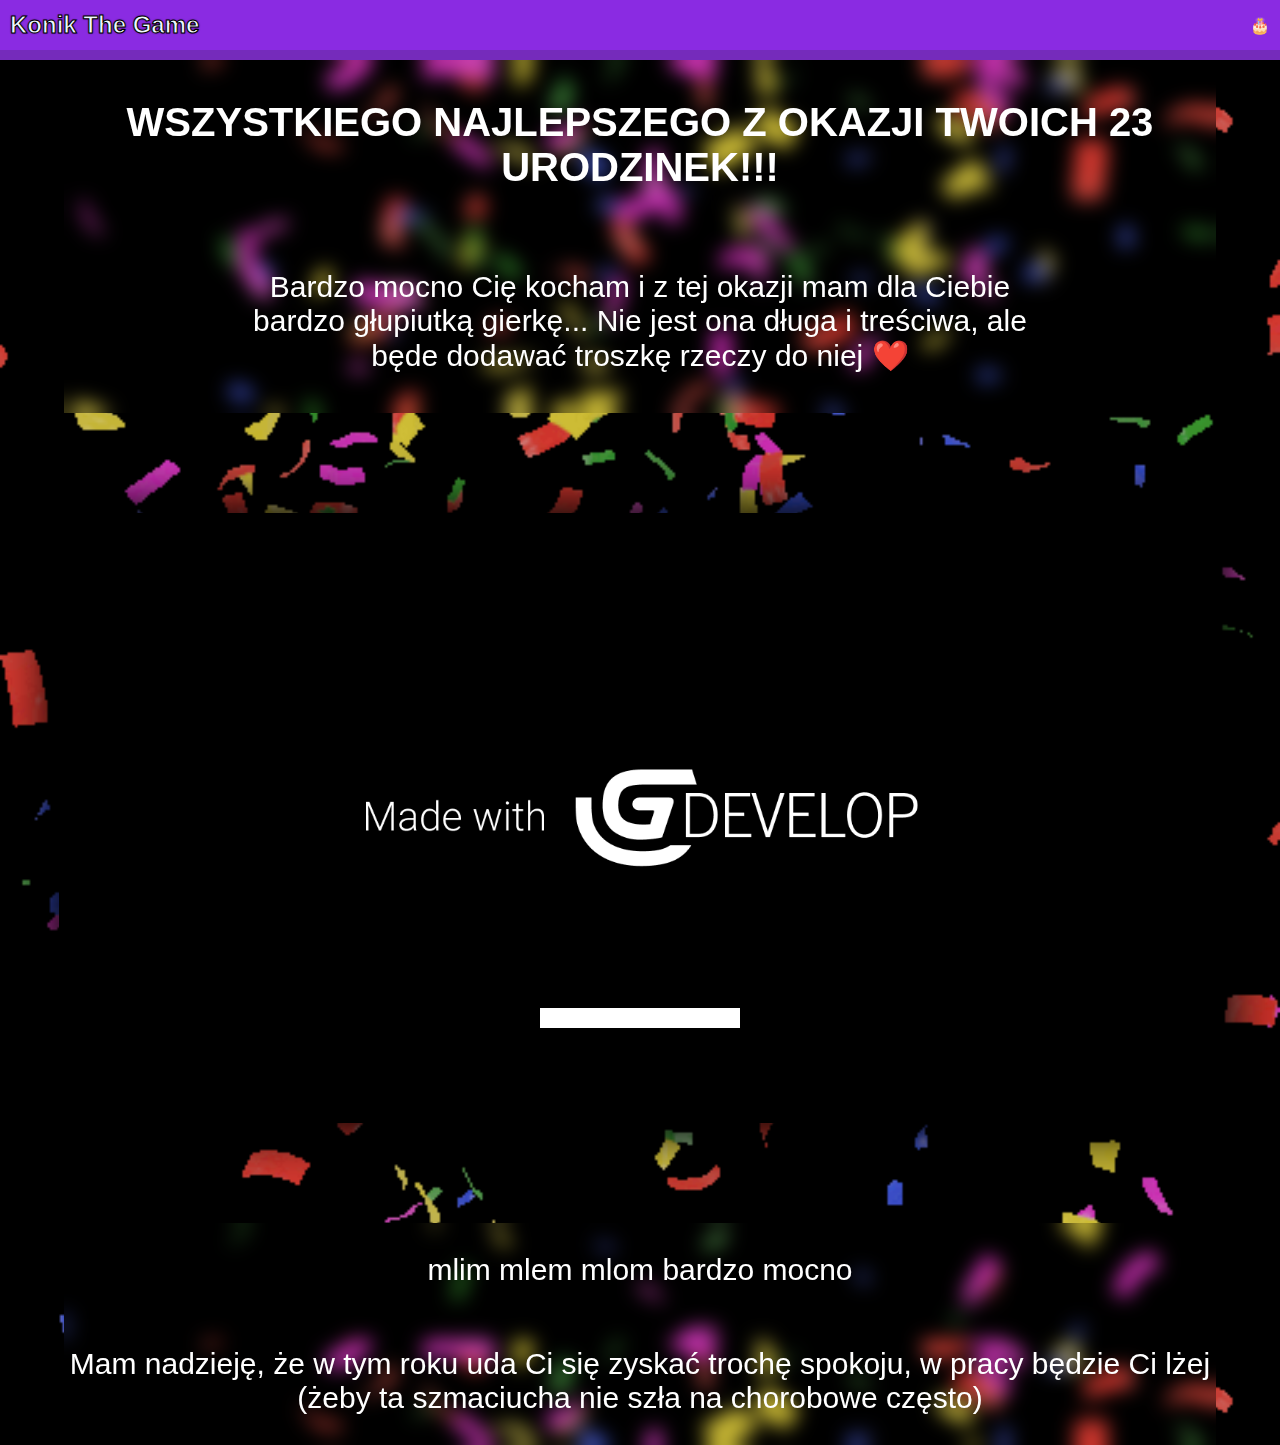
==== index.html @ 122ea70c "Initialisation" ====
<!DOCTYPE html>
<html lang="en">
    <head>
        <meta charset="UTF-8">
        <meta name="viewport" content="width=device-width, initial-scale=1.0">
        <title>Document</title>
        <link rel="stylesheet" href="style.css">
    </head>
        <body>
            <div class="container">
                <div class="header">
                    <p class="headerText">Konik The Game</p>
                    <p id="cake">🎂</p>
                </div>
                <div class="main">
                    <div class="text">
                        <p id="one">Wszystkiego najlepszego z okazji 
                            twoich 23 urodzinek!!!
                        </p>
                        <p id="two">Bardzo mocno Cię kocham i z tej okazji mam
                            dla Ciebie bardzo głupiutką gierkę...
                            Nie jest ona długa i treściwa, ale będe
                            dodawać troszkę rzeczy do niej ❤️
                        </p>
                    </div>
                    <div class="game">
                        <iframe src="HorseGamev1/index.html" frameborder="0" width="800" height="600"></iframe>
                    </div>
                    <div class="text">
                        <p>mlim mlem mlom bardzo mocno</p>
                        <p>Mam nadzieję, że w tym roku uda Ci się zyskać
                            trochę spokoju, w pracy będzie Ci lżej
                            (żeby ta szmaciucha nie szła na chorobowe
                            często) 
                        </p>
                    </div>
                </div>
            </div>
        </body>
</html>
---- style.css ----
body{
    margin: 0;
    
}

@property --color1{
    syntax: '<color>';
    inherits: false;
    initial-value: black;
}

.container{
    display: flex;
    flex-direction: column;
    align-items: center;
    justify-content: center;
    
}

.header{
    display: flex;
    background-color: blueviolet;
    width: 100%;
    height: 50px;
    border-bottom: 10px solid rgb(117, 43, 187);
    justify-content: center;
    align-content:center;
    transition: height 0.3s;
    font-size:16px;
    transition: all 0.3s;
}
@keyframes colors{
    0%{--color1: rgb(0, 0, 0);}
    50%{--color1: rgb(109, 0, 115);}
    100%{--color1: rgb(0, 0, 0);}
}
.header:hover{
    display: flex;
    background:url("/images/rainbow.gif"), rgba(0, 0, 0, 0.512) ;
    background-blend-mode: overlay;
    background-size: contain;

    height: 150px;
    border-bottom: 10px solid black;
    justify-content: space-between;
    
    align-content:center;
    font-size: 48px;
    transition: all 0.3s;
}

.header p{
    padding: 0px 10px 0 10px;
    align-content:center;
}

.cake{
    flex: 1;
}
.headerText{
    flex: 1;
    font-family:Verdana, Geneva, Tahoma, sans-serif;
    -webkit-text-stroke-width: 1px;
    -webkit-text-stroke-color: black;
    text-shadow: 0px 0px 2px black;
    font-weight: 900;
    font-size: 24px;
    color: aliceblue;
    margin: 0;
}
.headerText:hover{
    font-family:Verdana, Geneva, Tahoma, sans-serif;
    -webkit-text-stroke-width: 1px;
    -webkit-text-stroke-color: black;
    text-shadow: 0px 0px 2px black;
    font-weight: 900;
    color: aliceblue;
    margin: 0;
}

.main{
    display: flex;
    flex-direction: column;
    align-items: center;
    justify-content: center;
    background: radial-gradient(var(--color1), black), url(images/confetti.gif);;
    background-blend-mode: difference;
    background-size: contain;
    width: 100%;
    animation-name: colors;
    animation-duration: 2s;
    animation-iteration-count: infinite;

}
.text{
    margin-top: 10px;
    display: flex;
    flex-direction: column;
    align-content: center;
    justify-content: center;
    text-align: center;
    color: white;
    width: 90%;
    padding: 0;
    margin: 0;
    backdrop-filter:blur(10px);
    font-size: 30px;
    font-family: 'Trebuchet MS', 'Lucida Sans Unicode', 'Lucida Grande', 'Lucida Sans', Arial, sans-serif;
}
.game{
    margin-top: 100px;
    margin-bottom: 100px;
    display: flex;
    background-color: black;
    padding: 5px;
    width: 90%;
    height: 60%;
    box-shadow: 0px 0px 50px 10px rgb(0, 0, 0);
    border-radius: 5px;
    align-content: center;
    justify-content: center;
}

#one{
    width: 100;
    border-radius: 16px;
    font-size: 40px;
    text-transform:uppercase;
    font-weight: 900;
}

#two{
    padding: 10px;
    border-radius: 16px;
    backdrop-filter:blur(10px);
    width: 70%;
    justify-self: center;
    align-self: center;
}
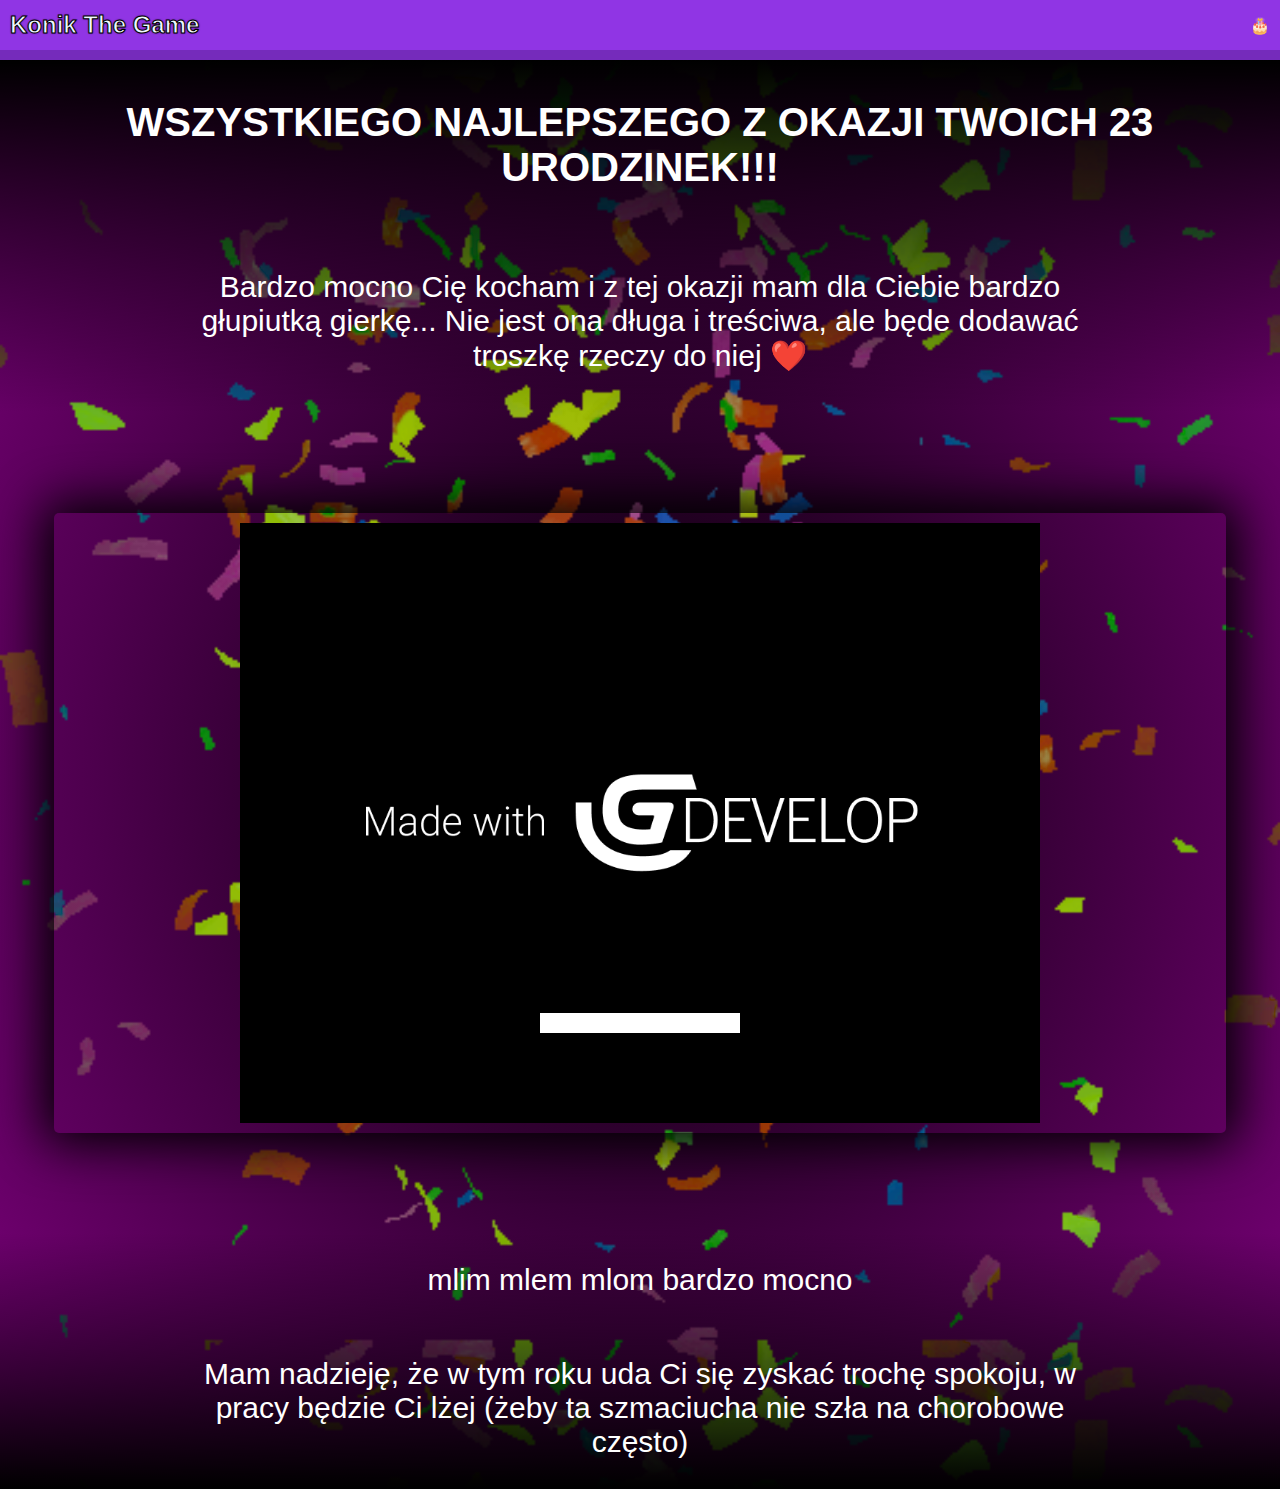
==== commit 9f5920e4: "Game fixes + text width" ====
--- a/index.html
+++ b/index.html
@@ -26,9 +26,9 @@
                     <div class="game">
                         <iframe src="HorseGamev1/index.html" frameborder="0" width="800" height="600"></iframe>
                     </div>
-                    <div class="text">
+                    <div class="text2">
                         <p>mlim mlem mlom bardzo mocno</p>
-                        <p>Mam nadzieję, że w tym roku uda Ci się zyskać
+                        <p id="zyczenia">Mam nadzieję, że w tym roku uda Ci się zyskać
                             trochę spokoju, w pracy będzie Ci lżej
                             (żeby ta szmaciucha nie szła na chorobowe
                             często) 
--- a/style.css
+++ b/style.css
@@ -3,11 +3,11 @@
     
 }
 
-@property --color1{
+/* @property --color1{
     syntax: '<color>';
     inherits: false;
     initial-value: black;
-}
+} */
 
 .container{
     display: flex;
@@ -19,10 +19,10 @@
 
 .header{
     display: flex;
-    background-color: blueviolet;
+    background-color:#9035e4 ;
     width: 100%;
     height: 50px;
-    border-bottom: 10px solid rgb(117, 43, 187);
+    border-bottom: 10px solid #752bbb;
     justify-content: center;
     align-content:center;
     transition: height 0.3s;
@@ -83,7 +83,8 @@
     flex-direction: column;
     align-items: center;
     justify-content: center;
-    background: radial-gradient(var(--color1), black), url(images/confetti.gif);;
+    /* background: radial-gradient(var(--color1), black), url(images/confetti.gif);; */
+    background: radial-gradient(black, purple), url(images/confetti.gif);
     background-blend-mode: difference;
     background-size: contain;
     width: 100%;
@@ -100,19 +101,40 @@
     justify-content: center;
     text-align: center;
     color: white;
-    width: 90%;
+    width: 100%;
     padding: 0;
     margin: 0;
-    backdrop-filter:blur(10px);
+    background: linear-gradient(black, rgba(0, 0, 0, 0));
     font-size: 30px;
     font-family: 'Trebuchet MS', 'Lucida Sans Unicode', 'Lucida Grande', 'Lucida Sans', Arial, sans-serif;
+}
+.text2{
+    margin-top: 10px;
+    display: flex;
+    flex-direction: column;
+    align-self: center;
+    justify-content: center;
+    text-align: center;
+    color: white;
+    padding: 0;
+    margin: 0;
+    background: linear-gradient(rgba(0, 0, 0, 0),black );
+    font-size: 30px;
+    font-family: 'Trebuchet MS', 'Lucida Sans Unicode', 'Lucida Grande', 'Lucida Sans', Arial, sans-serif;
+}
+
+.text2 p{
+    display: flex;
+    align-self: center;
+    justify-content: center;
+    width: 70%;
 }
 .game{
     margin-top: 100px;
     margin-bottom: 100px;
     display: flex;
-    background-color: black;
-    padding: 5px;
+    backdrop-filter: blur(10px, 2px);
+    padding: 10px 10px 10px 10px;
     width: 90%;
     height: 60%;
     box-shadow: 0px 0px 50px 10px rgb(0, 0, 0);
@@ -122,7 +144,6 @@
 }
 
 #one{
-    width: 100;
     border-radius: 16px;
     font-size: 40px;
     text-transform:uppercase;
@@ -132,7 +153,7 @@
 #two{
     padding: 10px;
     border-radius: 16px;
-    backdrop-filter:blur(10px);
+
     width: 70%;
     justify-self: center;
     align-self: center;
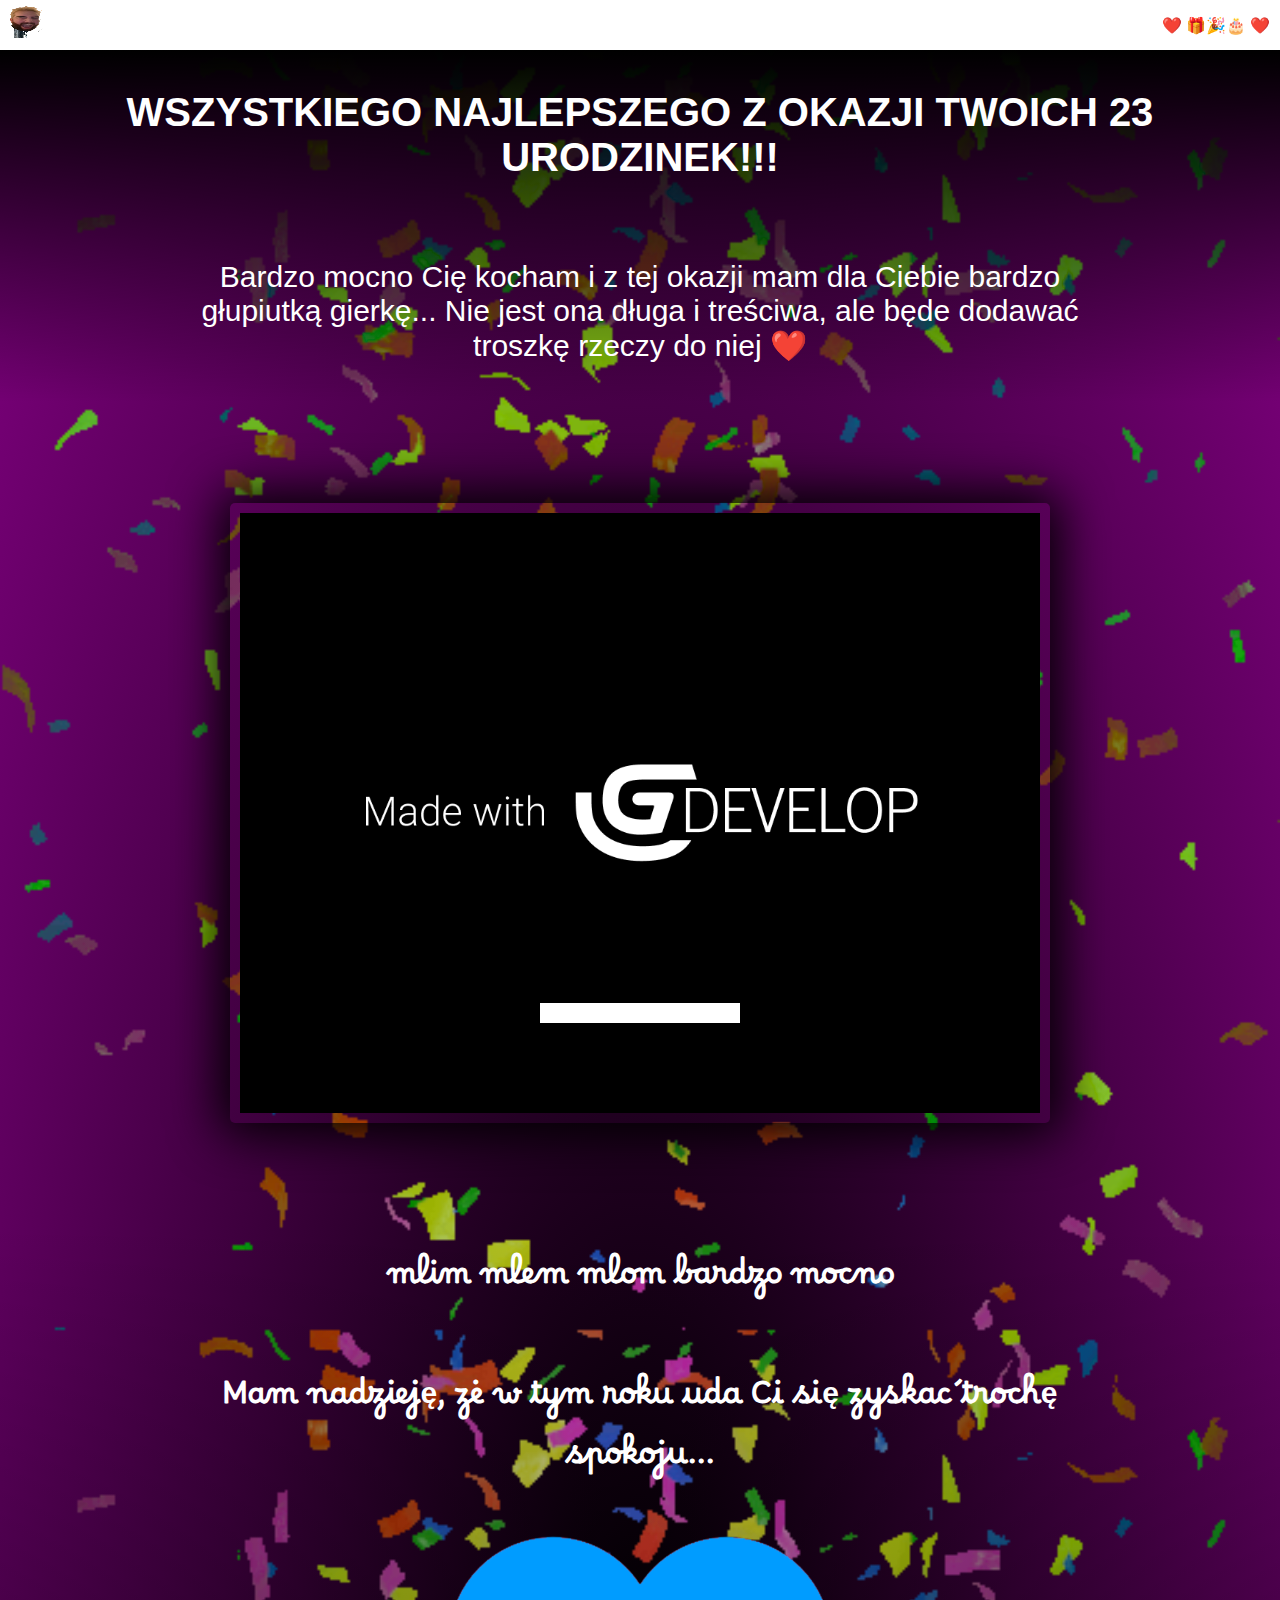
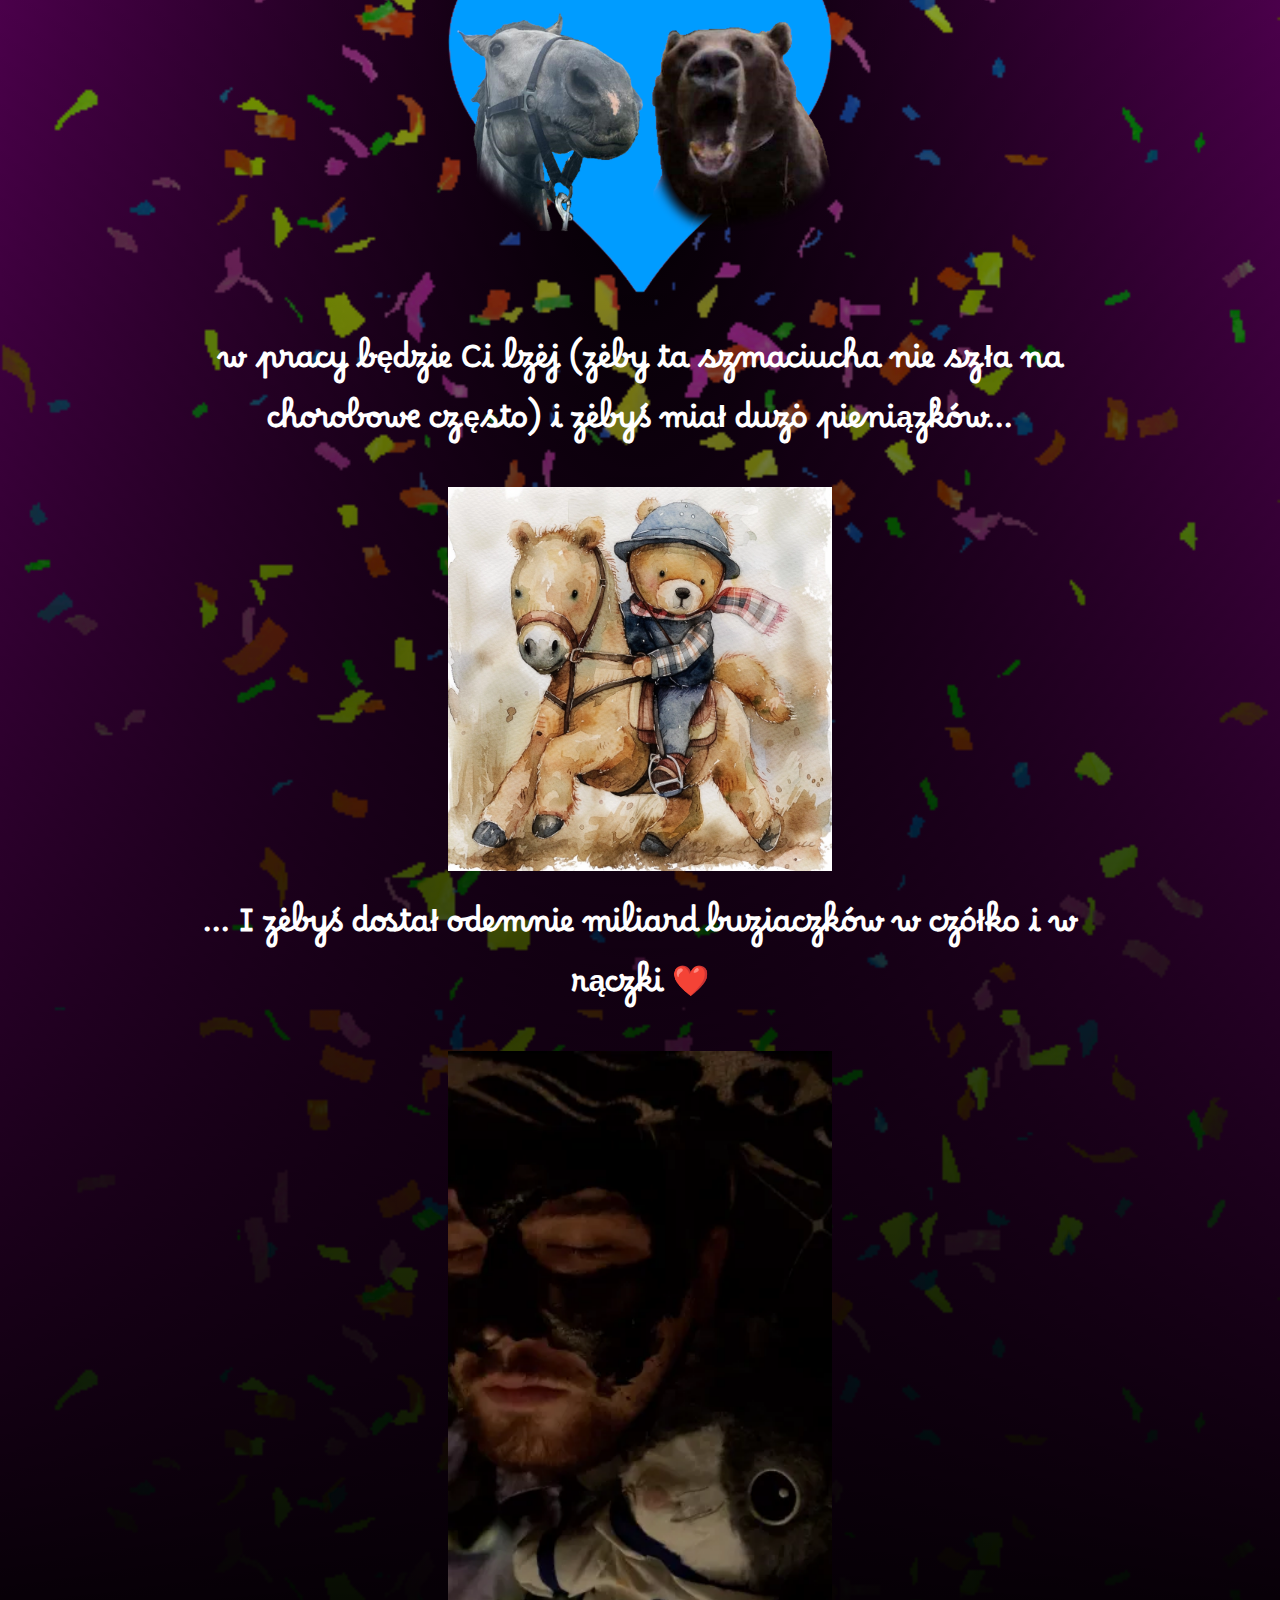
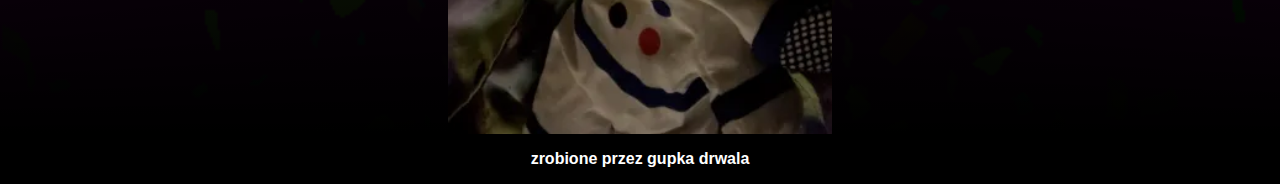
==== commit a2d2cee8: "font+recoloring" ====
--- a/index.html
+++ b/index.html
@@ -9,8 +9,8 @@
         <body>
             <div class="container">
                 <div class="header">
-                    <p class="headerText">Konik The Game</p>
-                    <p id="cake">🎂</p>
+                    <img src="images/co to2.png" alt="yyy">
+                    <p id="cake">❤️ 🎁🎉🎂 ❤️</p>
                 </div>
                 <div class="main">
                     <div class="text">
@@ -29,11 +29,19 @@
                     <div class="text2">
                         <p>mlim mlem mlom bardzo mocno</p>
                         <p id="zyczenia">Mam nadzieję, że w tym roku uda Ci się zyskać
-                            trochę spokoju, w pracy będzie Ci lżej
+                            trochę spokoju...
+                        </p>
+                        <img class="imgs" src="images/miś i koń2.png" alt="miś i koń">
+                        <p>w pracy będzie Ci lżej
                             (żeby ta szmaciucha nie szła na chorobowe
-                            często) 
-                        </p>
+                            często) i żebyś miał dużo pieniążków...</p>
+                        <img class="imgs" src="images/misikon.webp" alt="miś i koń">
+                        <p>... I żebyś dostał odemnie miliard buziaczków w czółko i w rączki ❤️</p>
+                        <img class="imgs" src="images/bart.webp" alt="barciok">
                     </div>
+                </div>
+                <div id="bottom">
+                    <p>zrobione przez gupka drwala</p>
                 </div>
             </div>
         </body>
--- a/style.css
+++ b/style.css
@@ -1,5 +1,11 @@
+@font-face {
+    font-family: Borel;
+    src: url(Borel-Regular.ttf);
+  }
+
 body{
     margin: 0;
+    background-color: black;
     
 }
 
@@ -17,28 +23,36 @@
     
 }
 
+.header img{
+    
+    align-self: center;
+    justify-content: center;
+    height: 100%;
+    image-rendering: pixelated;
+    
+}
+
 .header{
     display: flex;
-    background-color:#9035e4 ;
+    background:white;
     width: 100%;
     height: 50px;
-    border-bottom: 10px solid #752bbb;
-    justify-content: center;
+    justify-content: space-between;
     align-content:center;
     transition: height 0.3s;
     font-size:16px;
     transition: all 0.3s;
 }
 @keyframes colors{
-    0%{--color1: rgb(0, 0, 0);}
-    50%{--color1: rgb(109, 0, 115);}
-    100%{--color1: rgb(0, 0, 0);}
+    0%{opacity: 0%;}
+    100%{opacity: 100%;}
 }
 .header:hover{
     display: flex;
-    background:url("/images/rainbow.gif"), rgba(0, 0, 0, 0.512) ;
+    background:linear-gradient(purple, rgb(0, 0, 0));
     background-blend-mode: overlay;
     background-size: contain;
+    background-origin: 0px;
 
     height: 150px;
     border-bottom: 10px solid black;
@@ -90,7 +104,7 @@
     width: 100%;
     animation-name: colors;
     animation-duration: 2s;
-    animation-iteration-count: infinite;
+    animation-iteration-count: 1;
 
 }
 .text{
@@ -106,8 +120,18 @@
     margin: 0;
     background: linear-gradient(black, rgba(0, 0, 0, 0));
     font-size: 30px;
+    animation-name: colors;
+    animation-duration: 2s;
+    animation-fill-mode: both;
+    animation-iteration-count: 1;
+    animation-delay: 1s;
     font-family: 'Trebuchet MS', 'Lucida Sans Unicode', 'Lucida Grande', 'Lucida Sans', Arial, sans-serif;
 }
+
+.text::onload{
+    opacity: 0;
+}
+
 .text2{
     margin-top: 10px;
     display: flex;
@@ -120,7 +144,8 @@
     margin: 0;
     background: linear-gradient(rgba(0, 0, 0, 0),black );
     font-size: 30px;
-    font-family: 'Trebuchet MS', 'Lucida Sans Unicode', 'Lucida Grande', 'Lucida Sans', Arial, sans-serif;
+    font-family: Borel, 'Gill Sans', 'Gill Sans MT', Calibri, 'Trebuchet MS', sans-serif;
+    font-weight: 600;
 }
 
 .text2 p{
@@ -135,7 +160,7 @@
     display: flex;
     backdrop-filter: blur(10px, 2px);
     padding: 10px 10px 10px 10px;
-    width: 90%;
+    width: 800px;
     height: 60%;
     box-shadow: 0px 0px 50px 10px rgb(0, 0, 0);
     border-radius: 5px;
@@ -153,8 +178,25 @@
 #two{
     padding: 10px;
     border-radius: 16px;
-
     width: 70%;
     justify-self: center;
     align-self: center;
+}
+
+.imgs{
+    align-self: center;
+    width: 30%;
+}
+
+#bottom{
+    font-weight: 900;
+    font-family:'Gill Sans', 'Gill Sans MT', Calibri, 'Trebuchet MS', sans-serif;
+    display: flex;
+    align-items: center;
+    justify-content: center;
+    color: white;
+    width: 100%;
+    background-color: black;
+    margin: 0;
+    padding: 0;
 }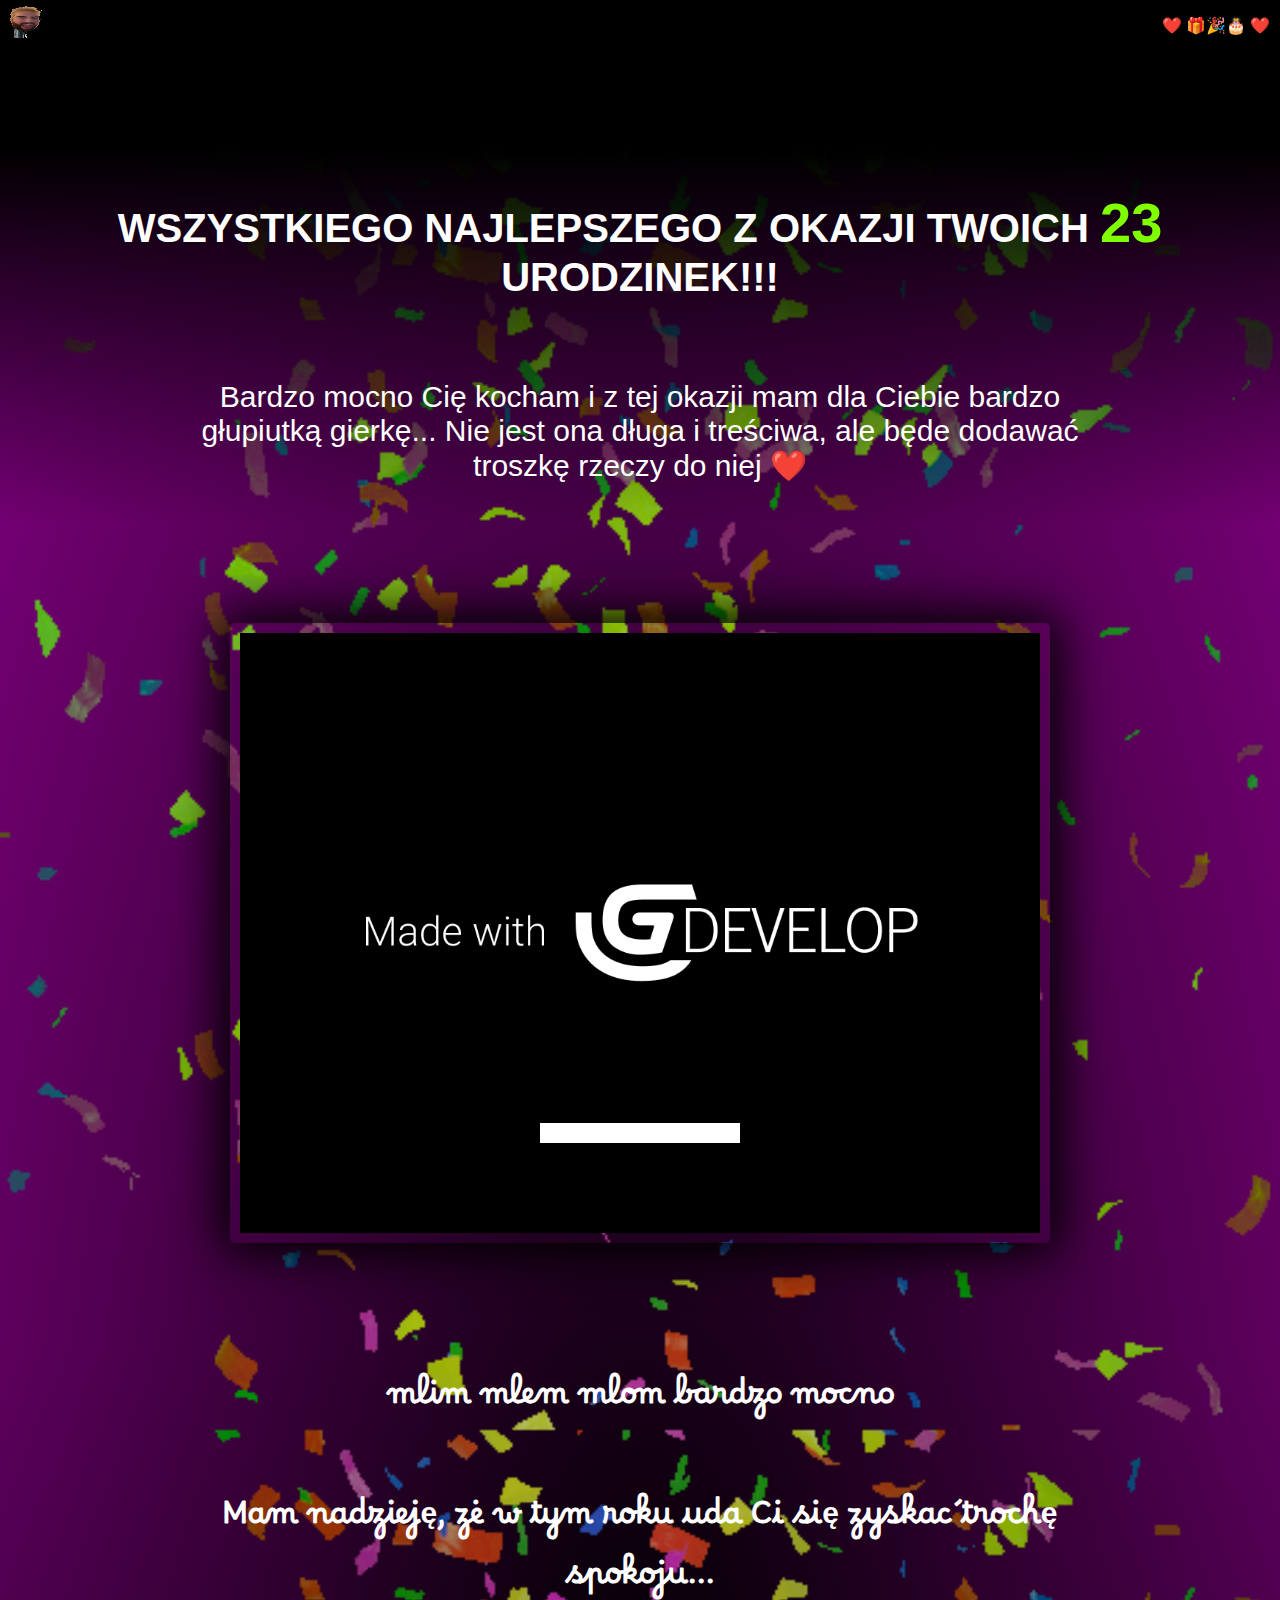
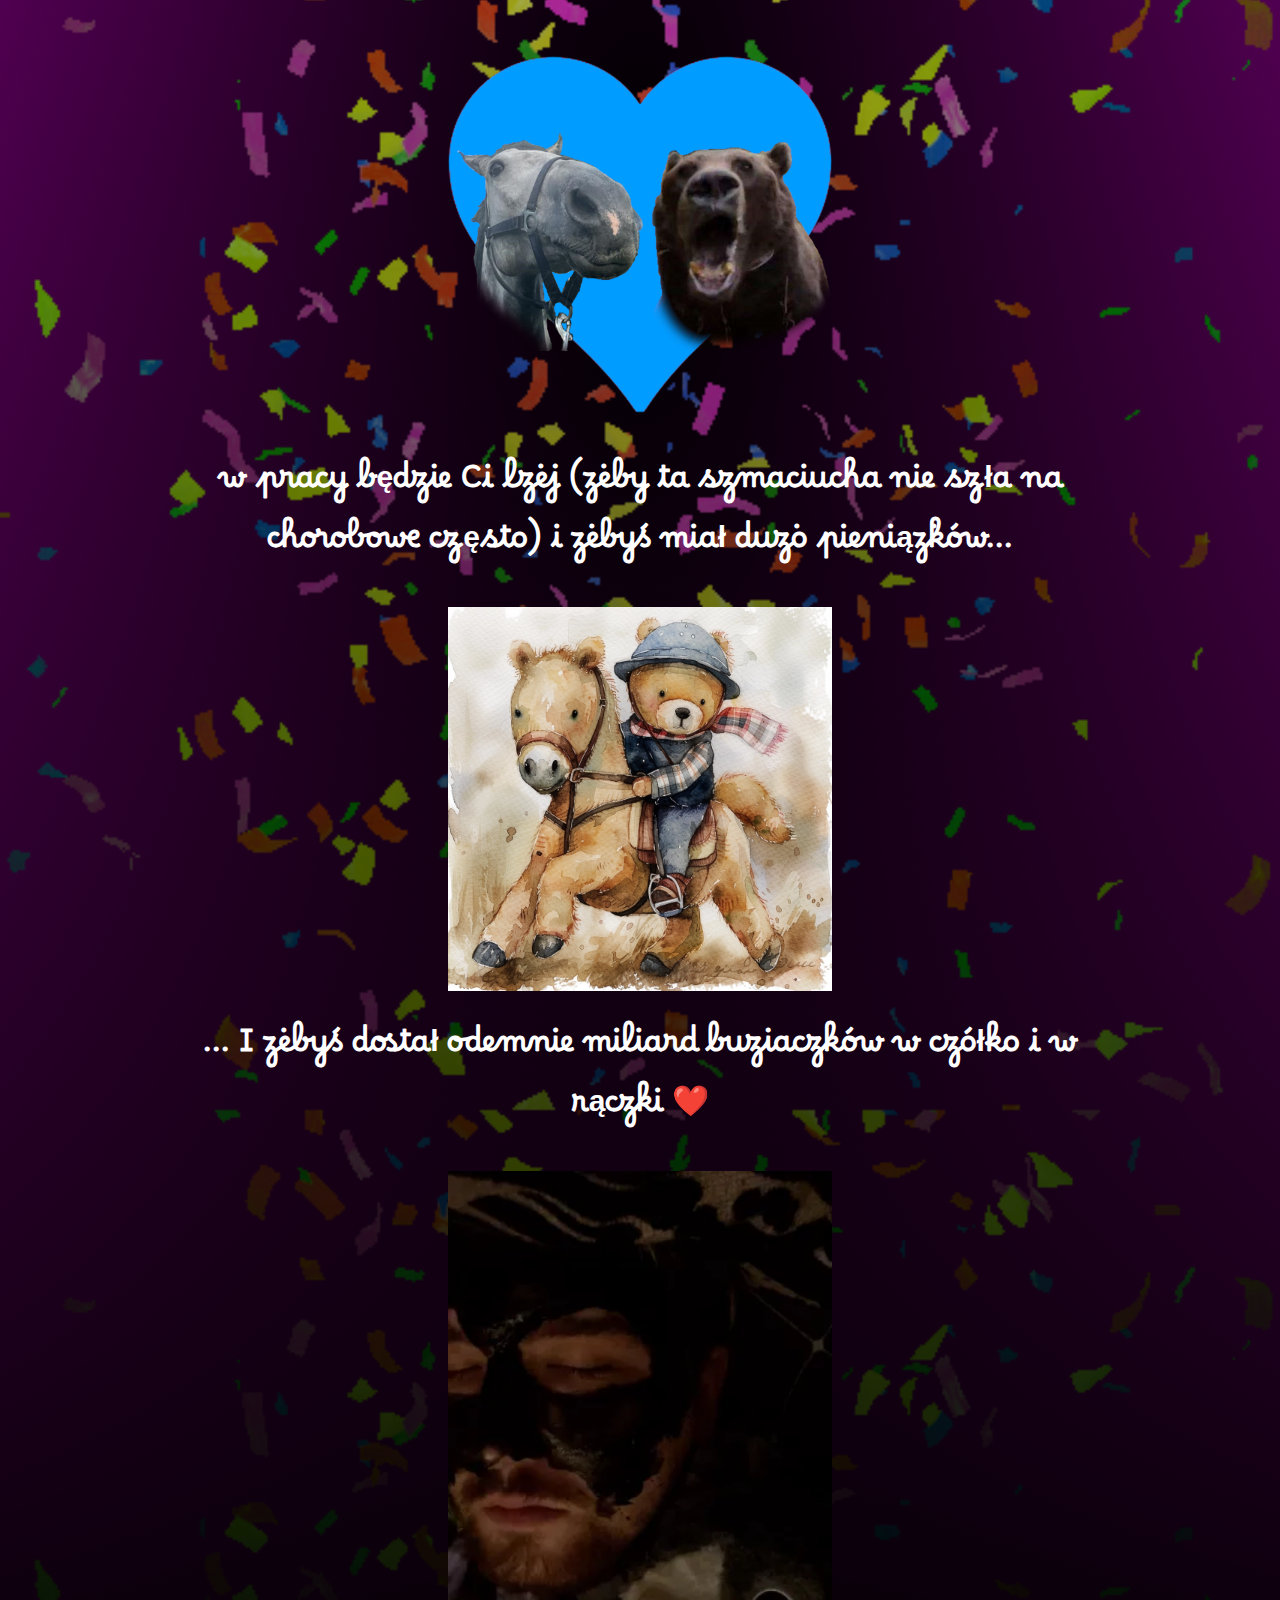
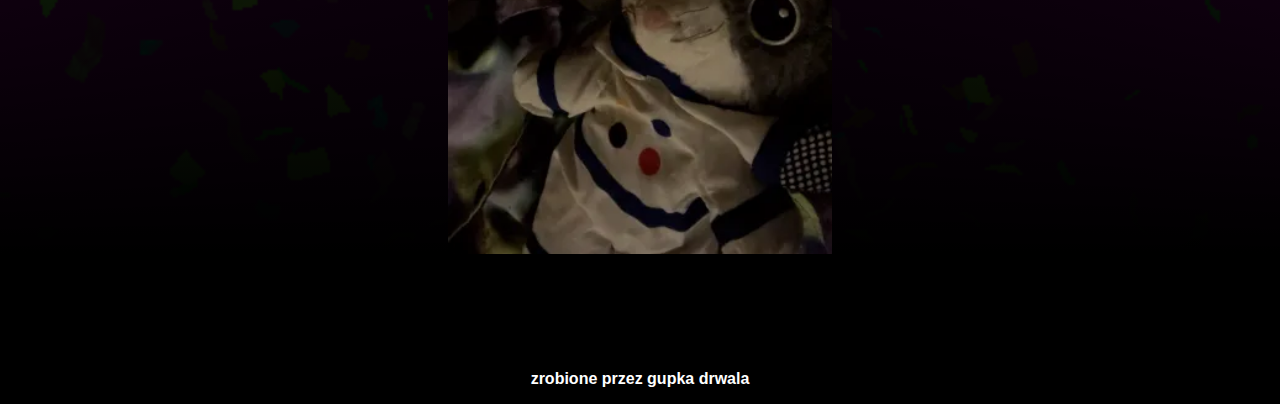
==== commit 0b240b82: "final fixes" ====
--- a/index.html
+++ b/index.html
@@ -2,8 +2,8 @@
 <html lang="en">
     <head>
         <meta charset="UTF-8">
-        <meta name="viewport" content="width=device-width, initial-scale=1.0">
-        <title>Document</title>
+        <meta name="Sto_Lat!!!" content="width=device-width, initial-scale=1.0">
+        <title>Kocham Cię</title>
         <link rel="stylesheet" href="style.css">
     </head>
         <body>
@@ -15,7 +15,7 @@
                 <div class="main">
                     <div class="text">
                         <p id="one">Wszystkiego najlepszego z okazji 
-                            twoich 23 urodzinek!!!
+                            twoich <strong> 23 </strong> urodzinek!!!
                         </p>
                         <p id="two">Bardzo mocno Cię kocham i z tej okazji mam
                             dla Ciebie bardzo głupiutką gierkę...
--- a/style.css
+++ b/style.css
@@ -20,6 +20,7 @@
     flex-direction: column;
     align-items: center;
     justify-content: center;
+    gap: 100px;
     
 }
 
@@ -34,7 +35,7 @@
 
 .header{
     display: flex;
-    background:white;
+    background:rgb(0, 0, 0);
     width: 100%;
     height: 50px;
     justify-content: space-between;
@@ -108,7 +109,7 @@
 
 }
 .text{
-    margin-top: 10px;
+    padding-top: 100px;
     display: flex;
     flex-direction: column;
     align-content: center;
@@ -120,12 +121,13 @@
     margin: 0;
     background: linear-gradient(black, rgba(0, 0, 0, 0));
     font-size: 30px;
-    animation-name: colors;
-    animation-duration: 2s;
-    animation-fill-mode: both;
-    animation-iteration-count: 1;
-    animation-delay: 1s;
+    font-weight: 100;
     font-family: 'Trebuchet MS', 'Lucida Sans Unicode', 'Lucida Grande', 'Lucida Sans', Arial, sans-serif;
+}
+
+.text strong{
+    font-size: 56px;
+    color: chartreuse;
 }
 
 .text::onload{
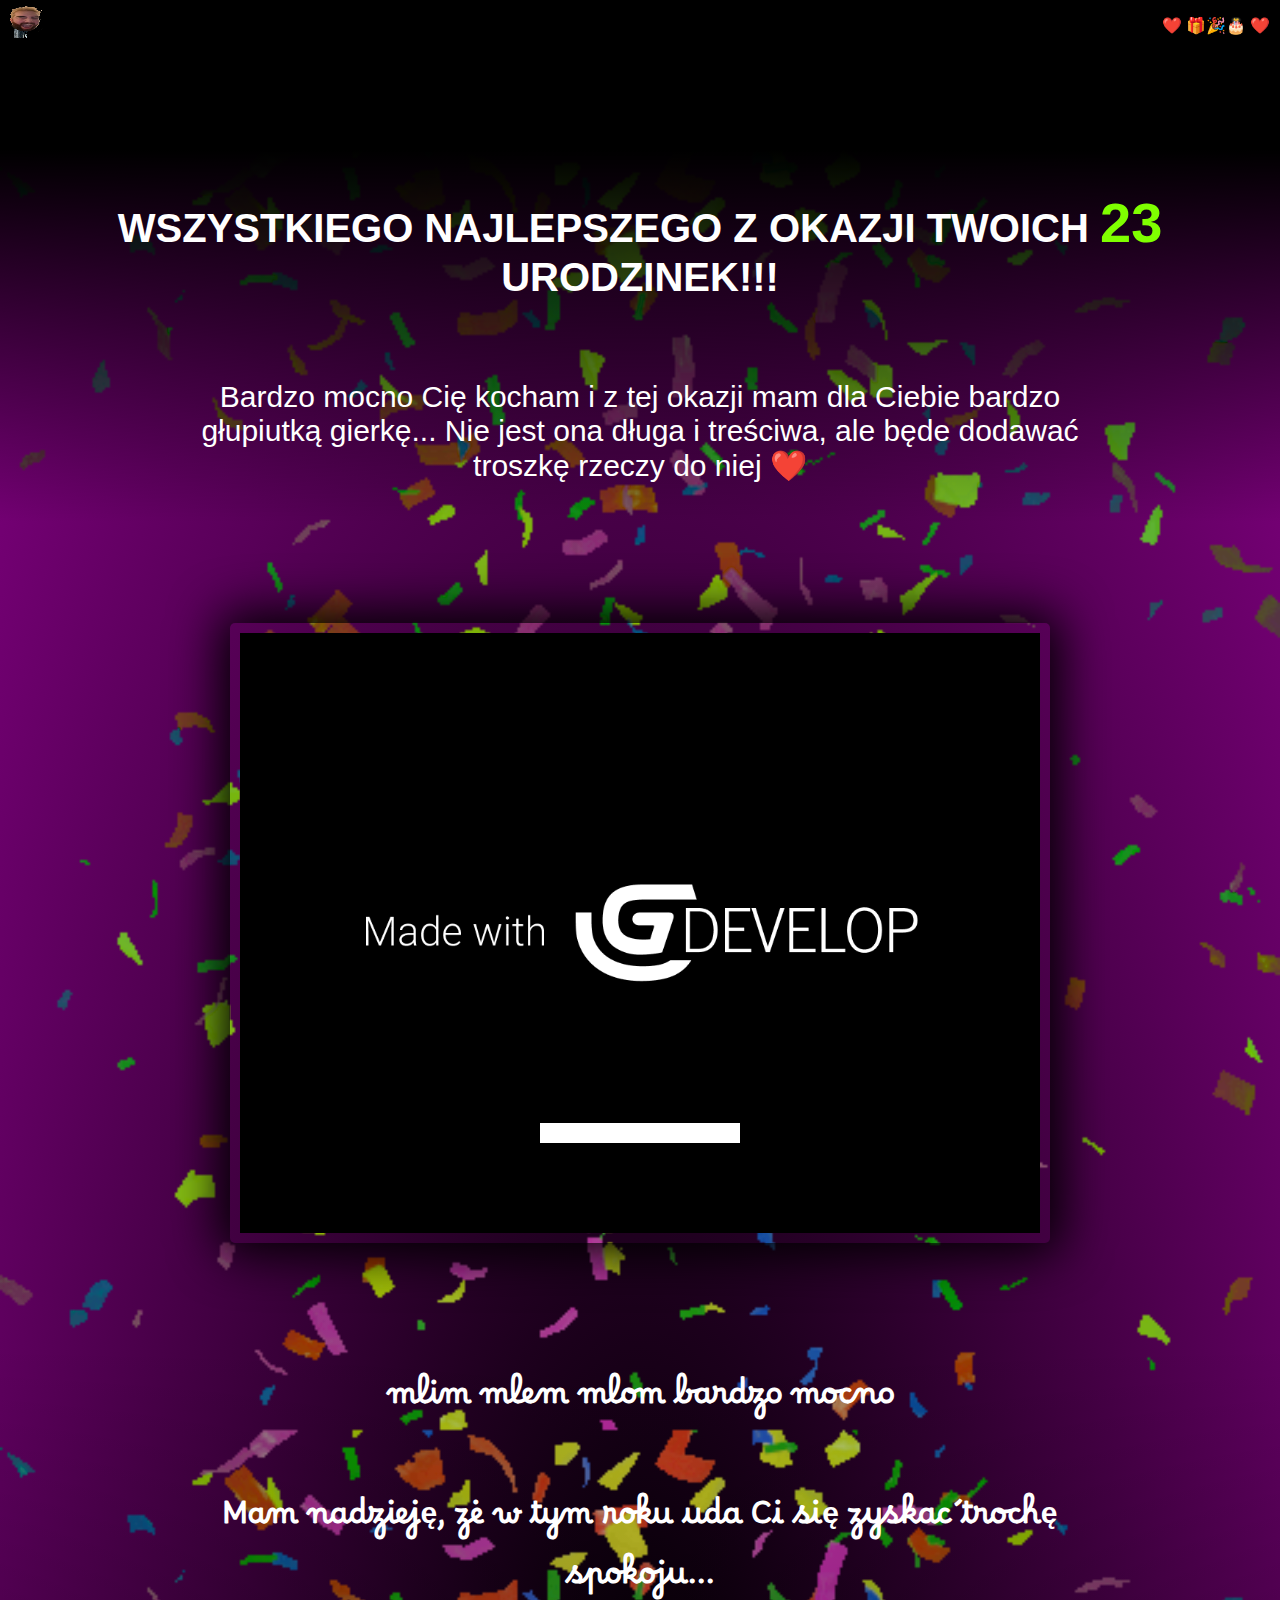
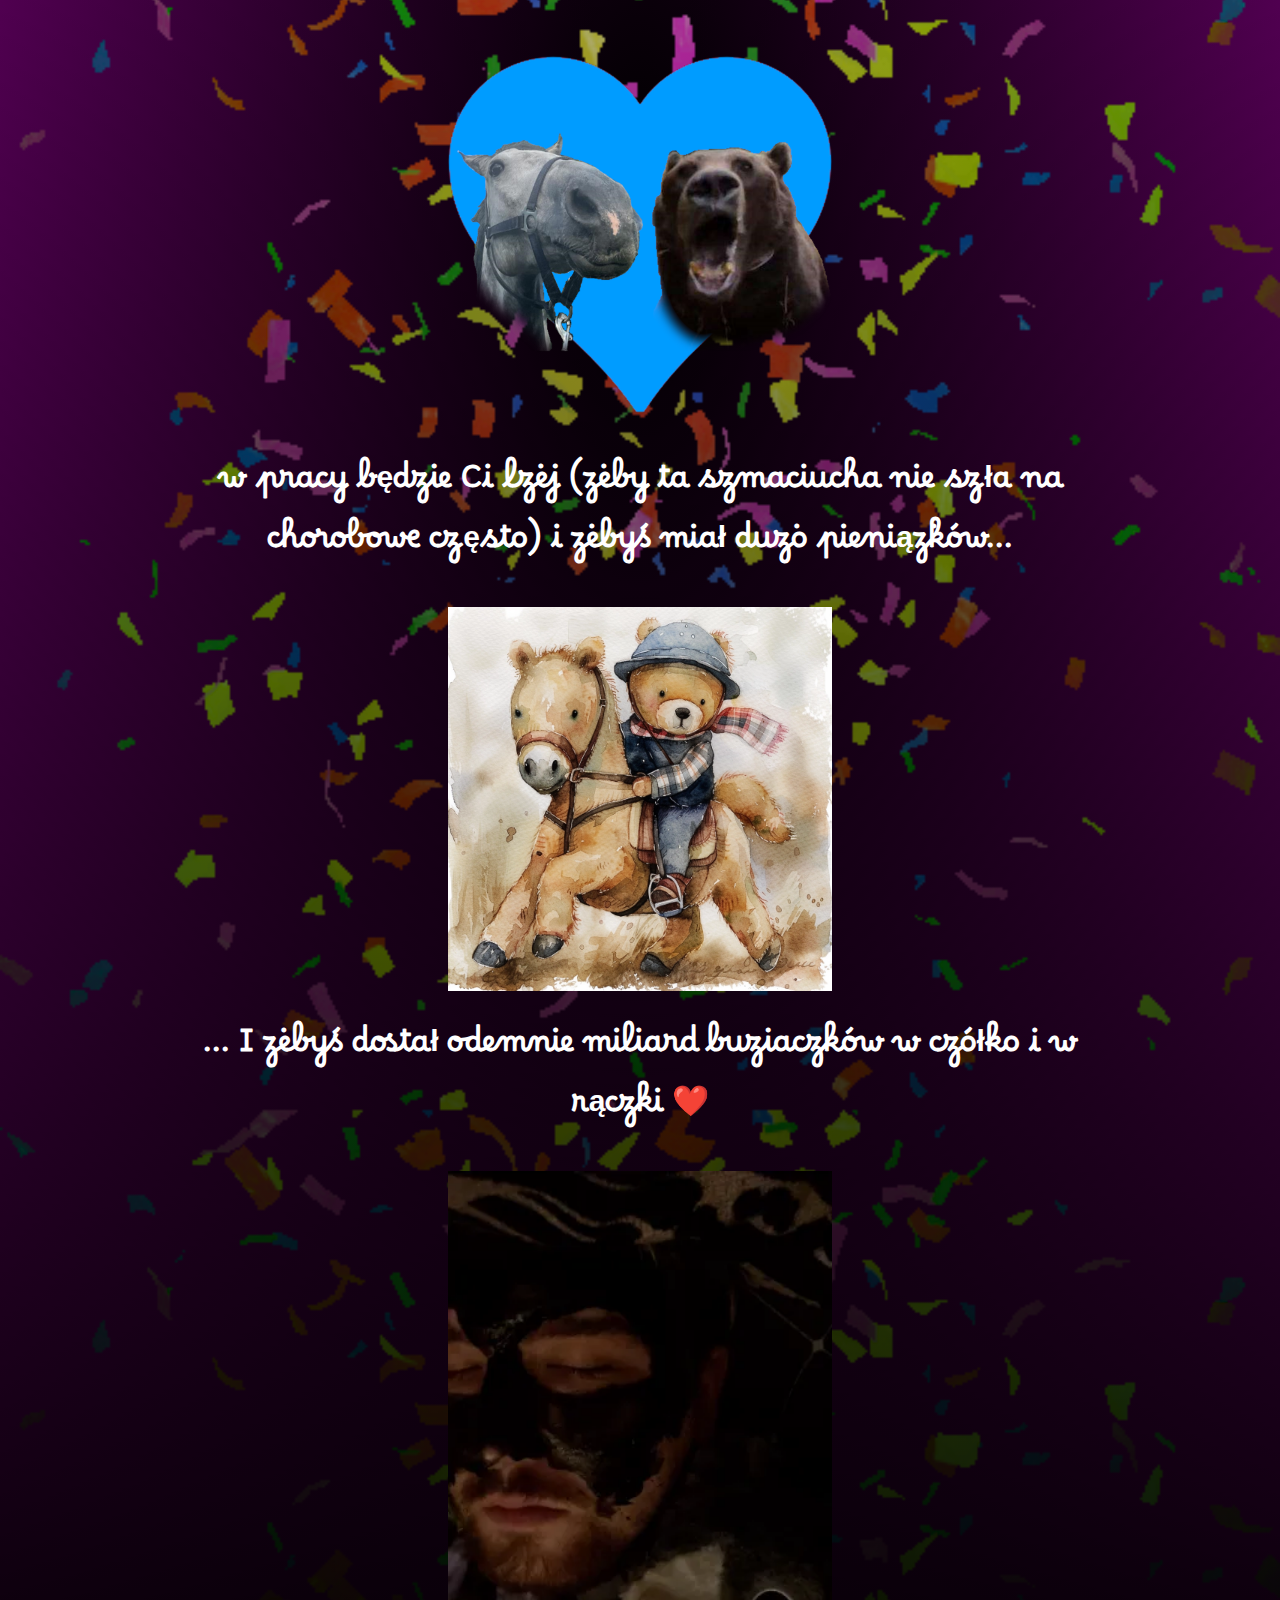
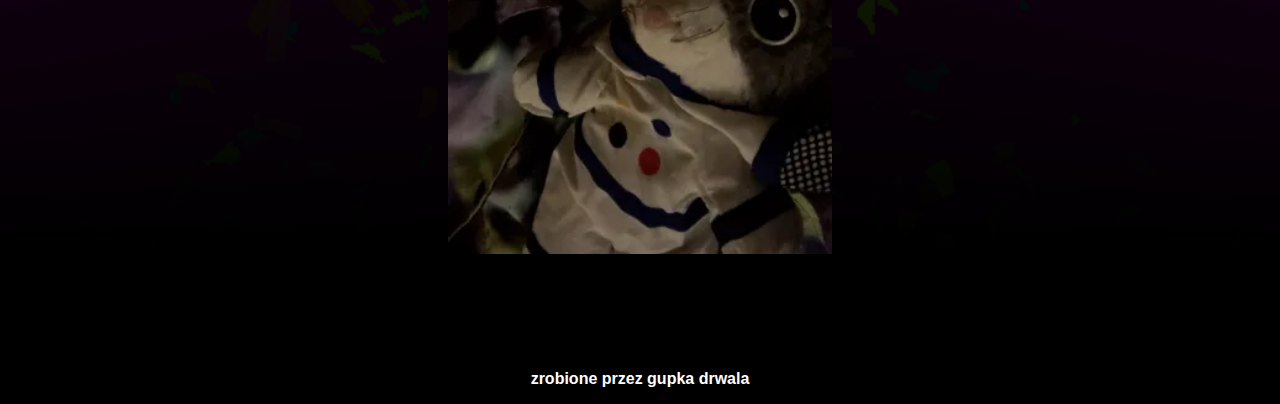
==== commit 46ccad58: "prevented space from making the website scroll" ====
--- a/index.html
+++ b/index.html
@@ -5,6 +5,16 @@
         <meta name="Sto_Lat!!!" content="width=device-width, initial-scale=1.0">
         <title>Kocham Cię</title>
         <link rel="stylesheet" href="style.css">
+        <script>
+        window.addEventListener('keydown', function(e) {
+            if(e.keyCode == 32 || e.keyCode == 38 || e.keyCode == 40 && e.target == document.body) {
+              e.preventDefault();
+            }
+          });
+
+          
+          
+          </script>
     </head>
         <body>
             <div class="container">
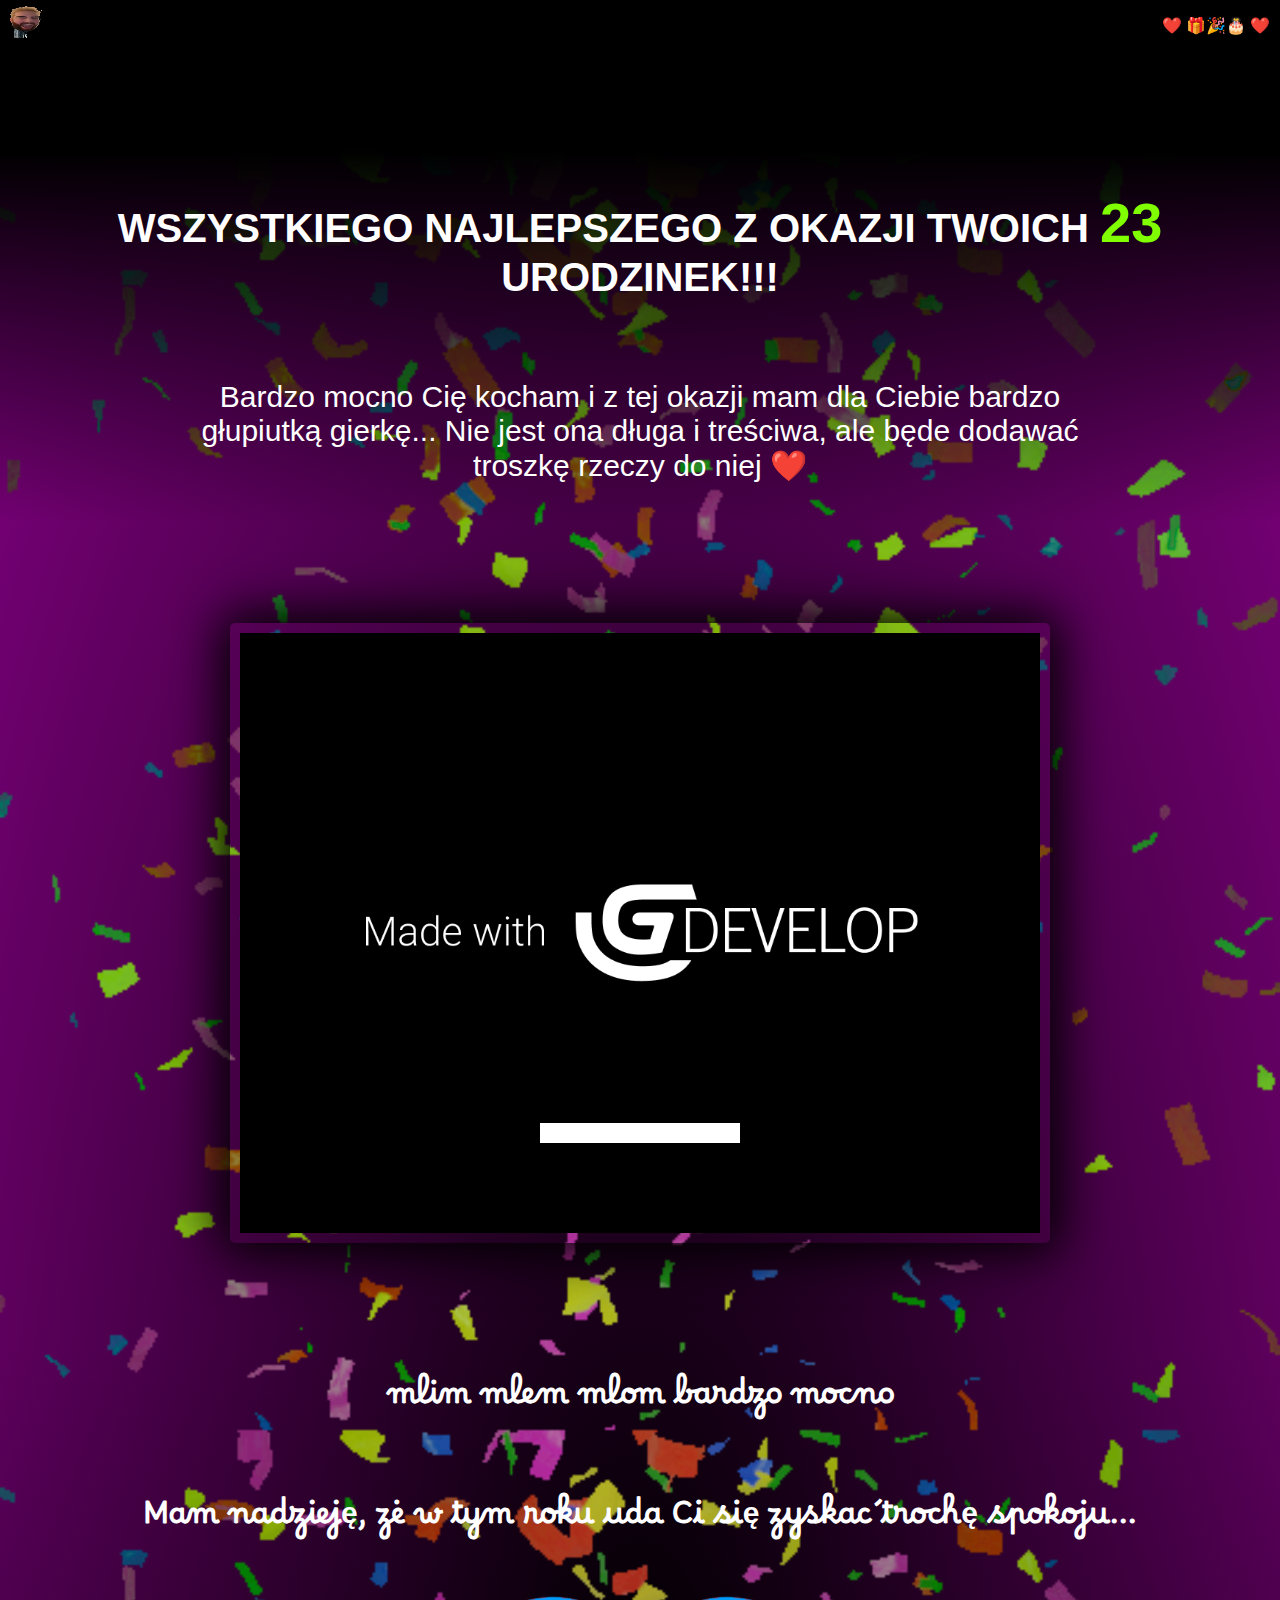
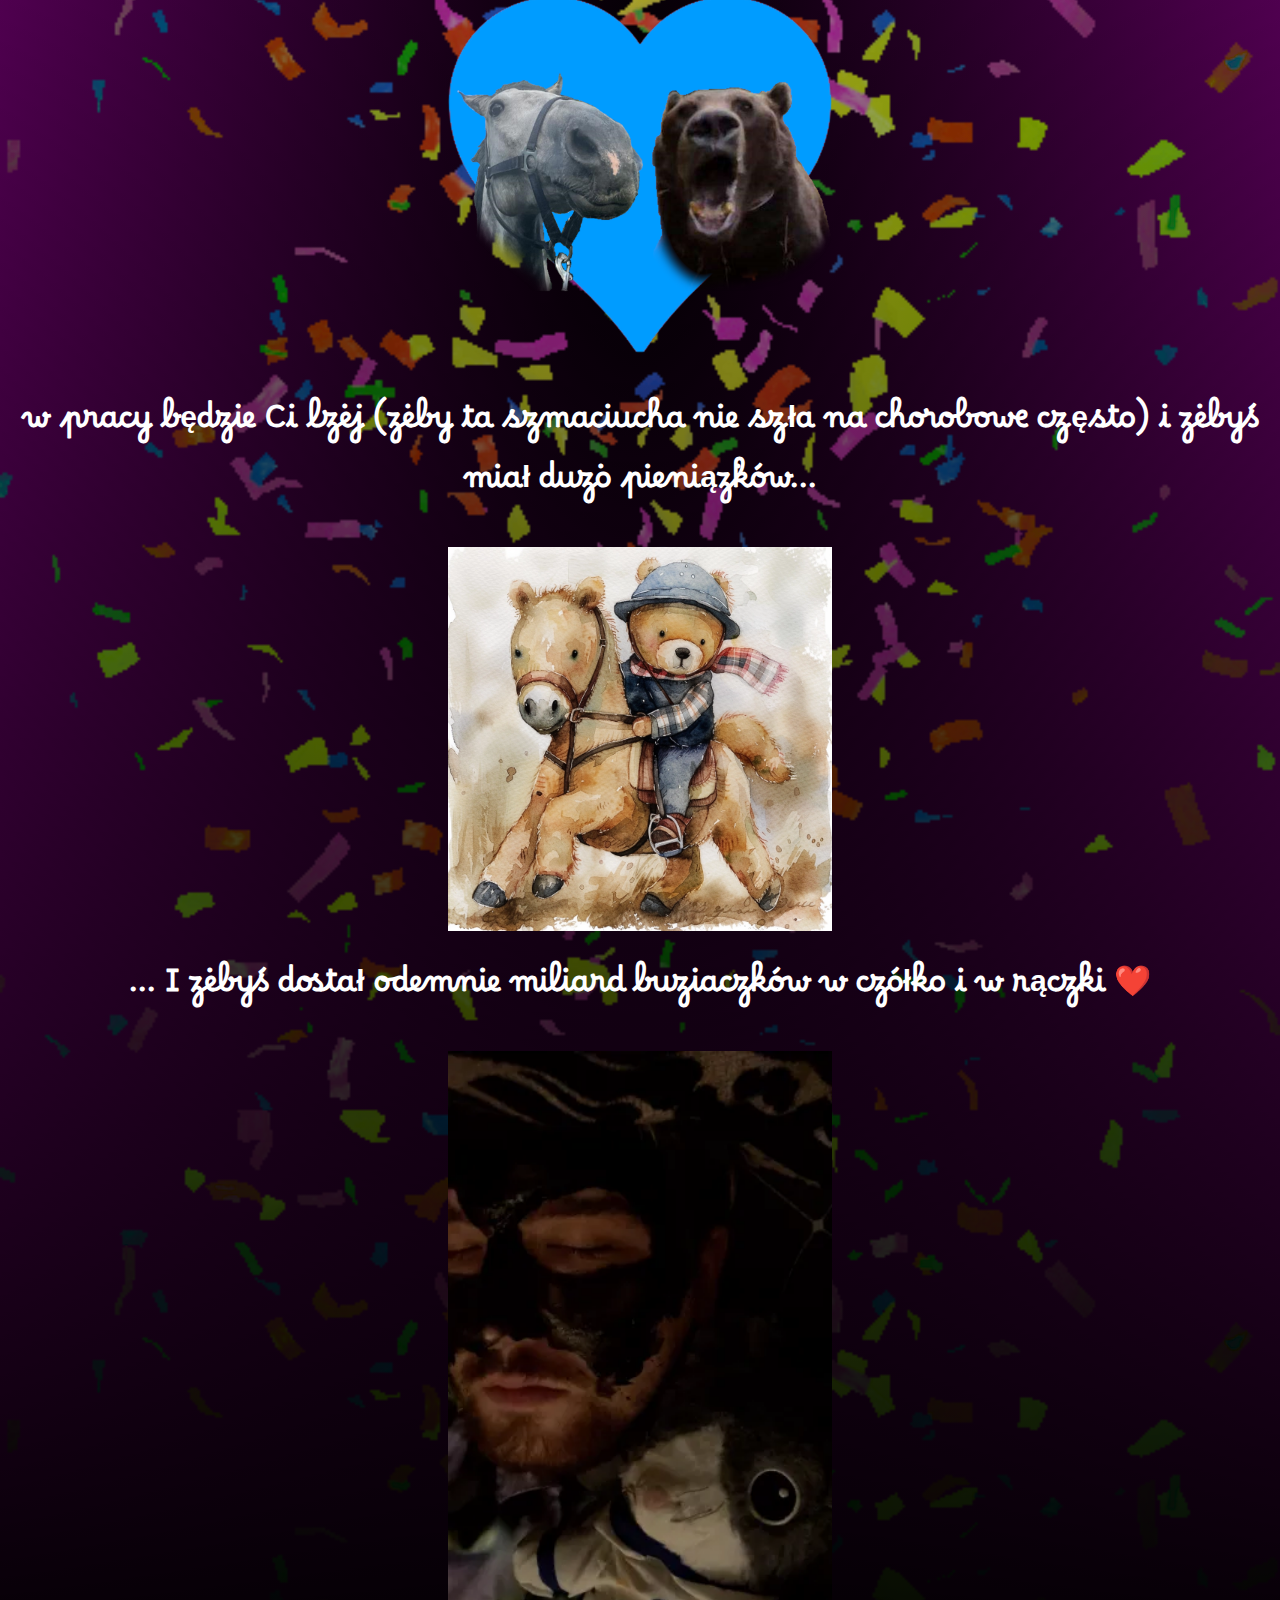
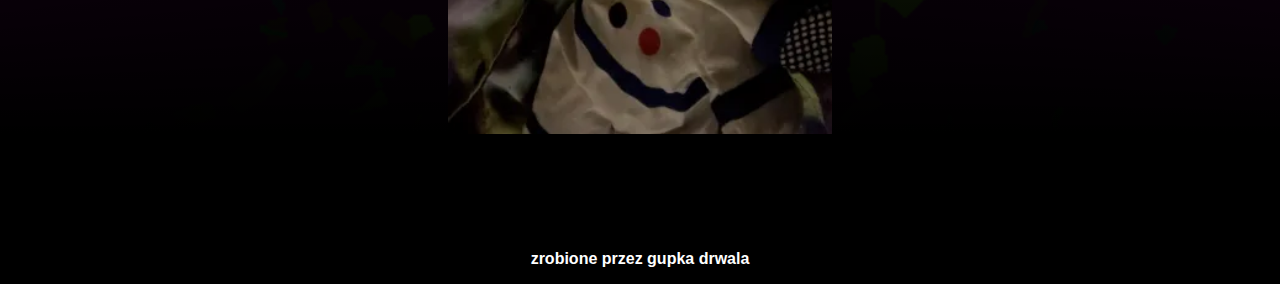
==== commit 2a61e817: "space fix2" ====
--- a/index.html
+++ b/index.html
@@ -11,9 +11,6 @@
               e.preventDefault();
             }
           });
-
-          
-          
           </script>
     </head>
         <body>
--- a/style.css
+++ b/style.css
@@ -154,7 +154,7 @@
     display: flex;
     align-self: center;
     justify-content: center;
-    width: 70%;
+    width: 100%;
 }
 .game{
     margin-top: 100px;
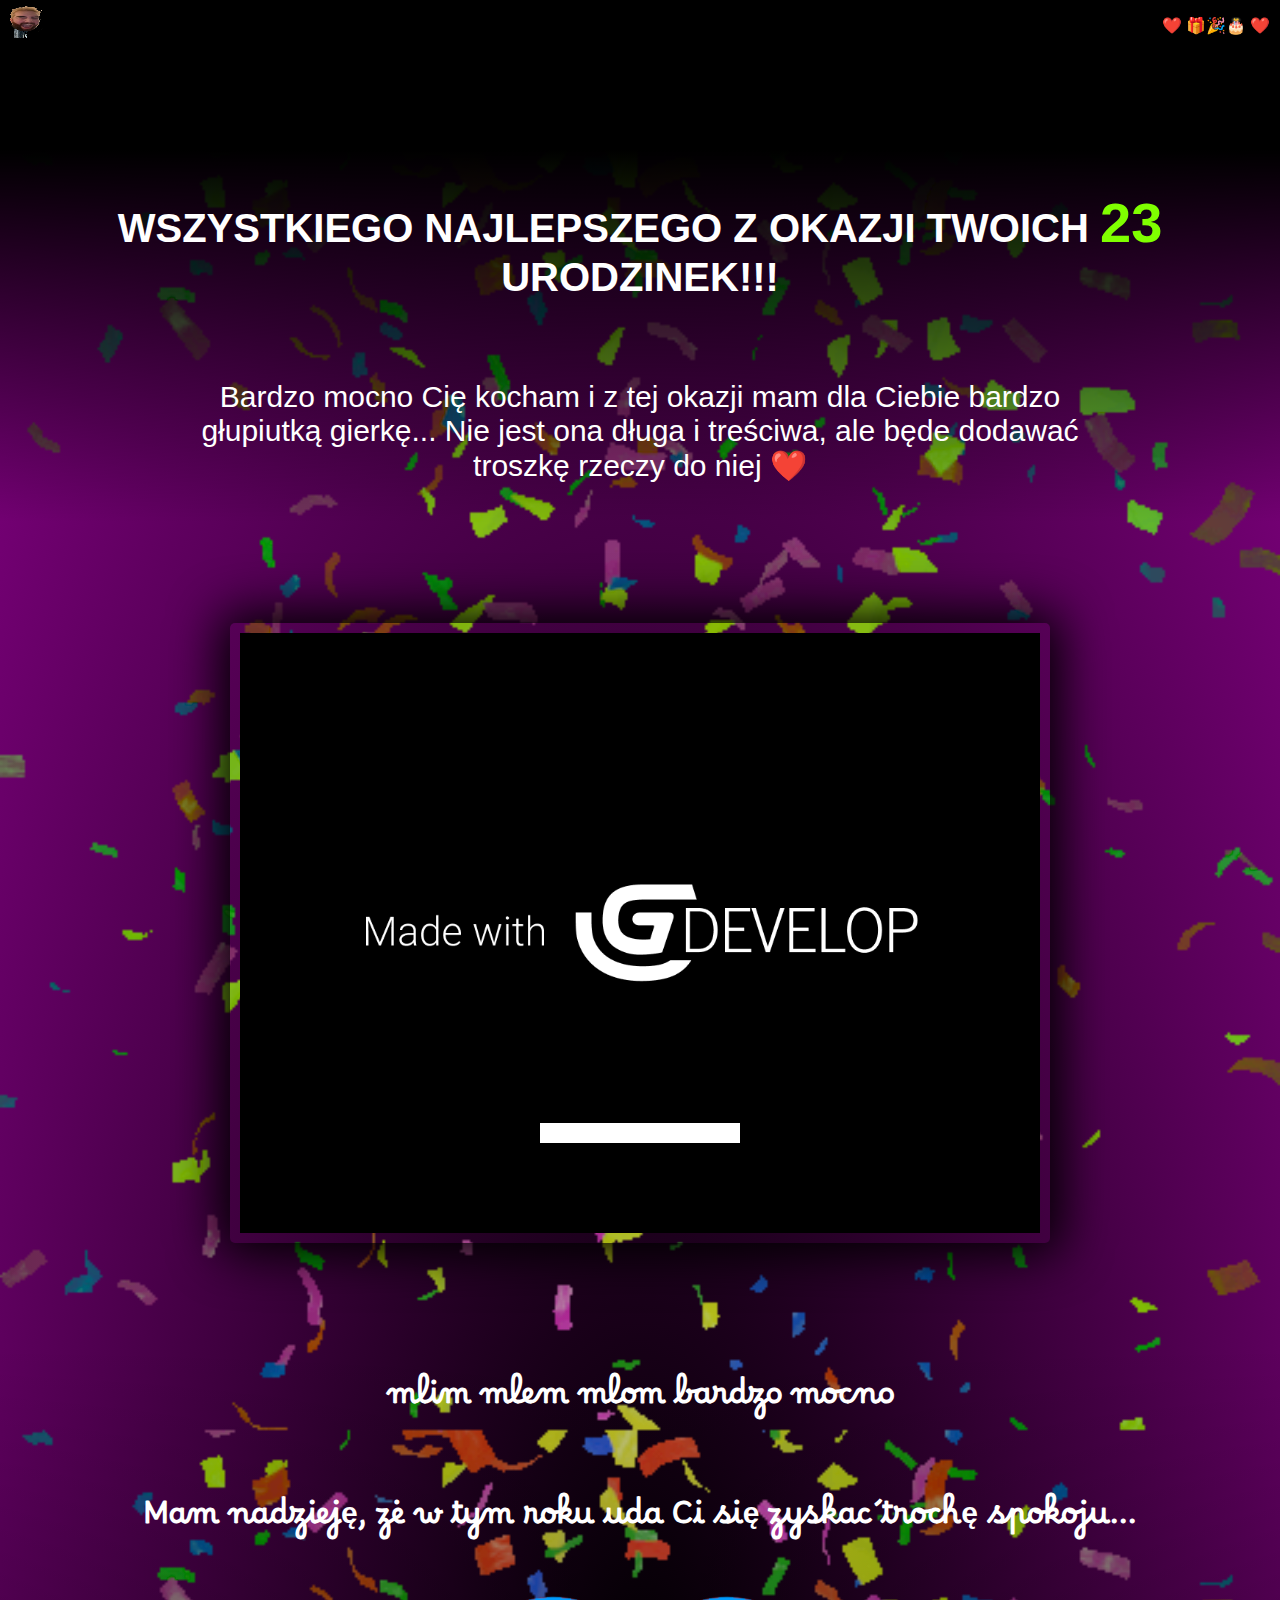
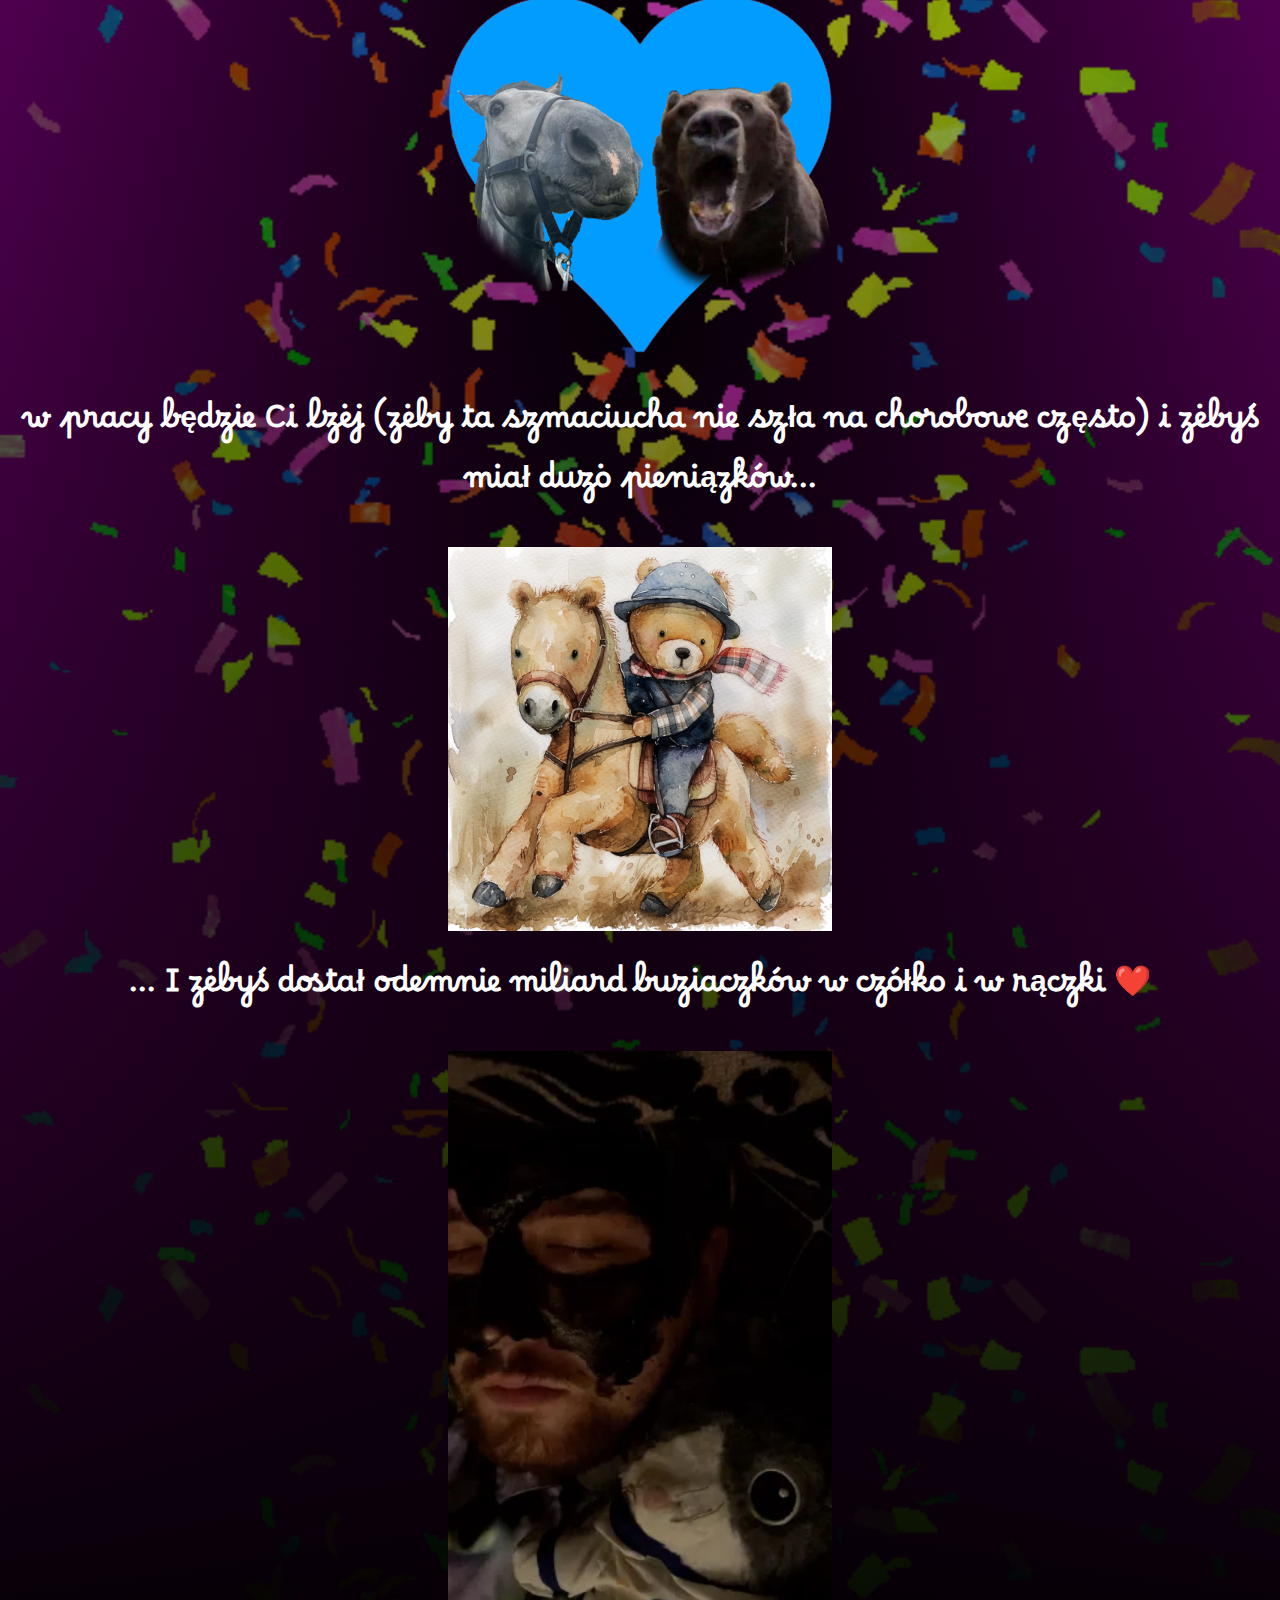
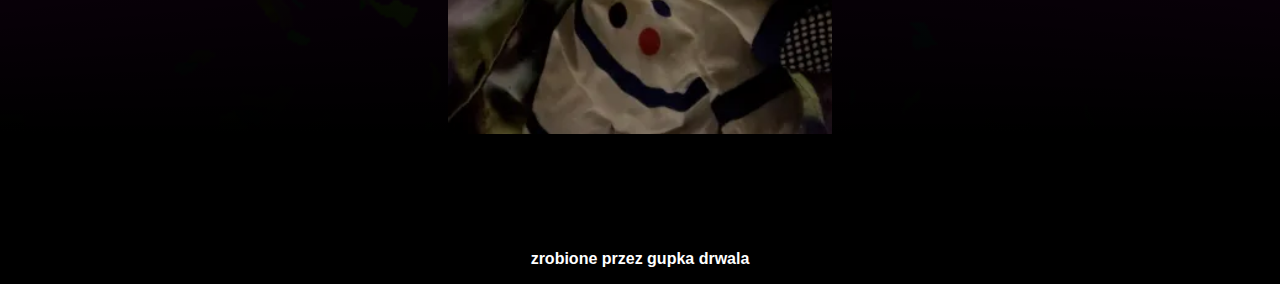
==== commit 6a809337: "final fixes" ====
--- a/index.html
+++ b/index.html
@@ -7,7 +7,7 @@
         <link rel="stylesheet" href="style.css">
         <script>
         window.addEventListener('keydown', function(e) {
-            if(e.keyCode == 32 || e.keyCode == 38 || e.keyCode == 40 && e.target == document.body) {
+            if(e.keyCode == 32 || e.keyCode == 38 || e.keyCode == 40 && e.target == document.body || document.iframe) {
               e.preventDefault();
             }
           });
